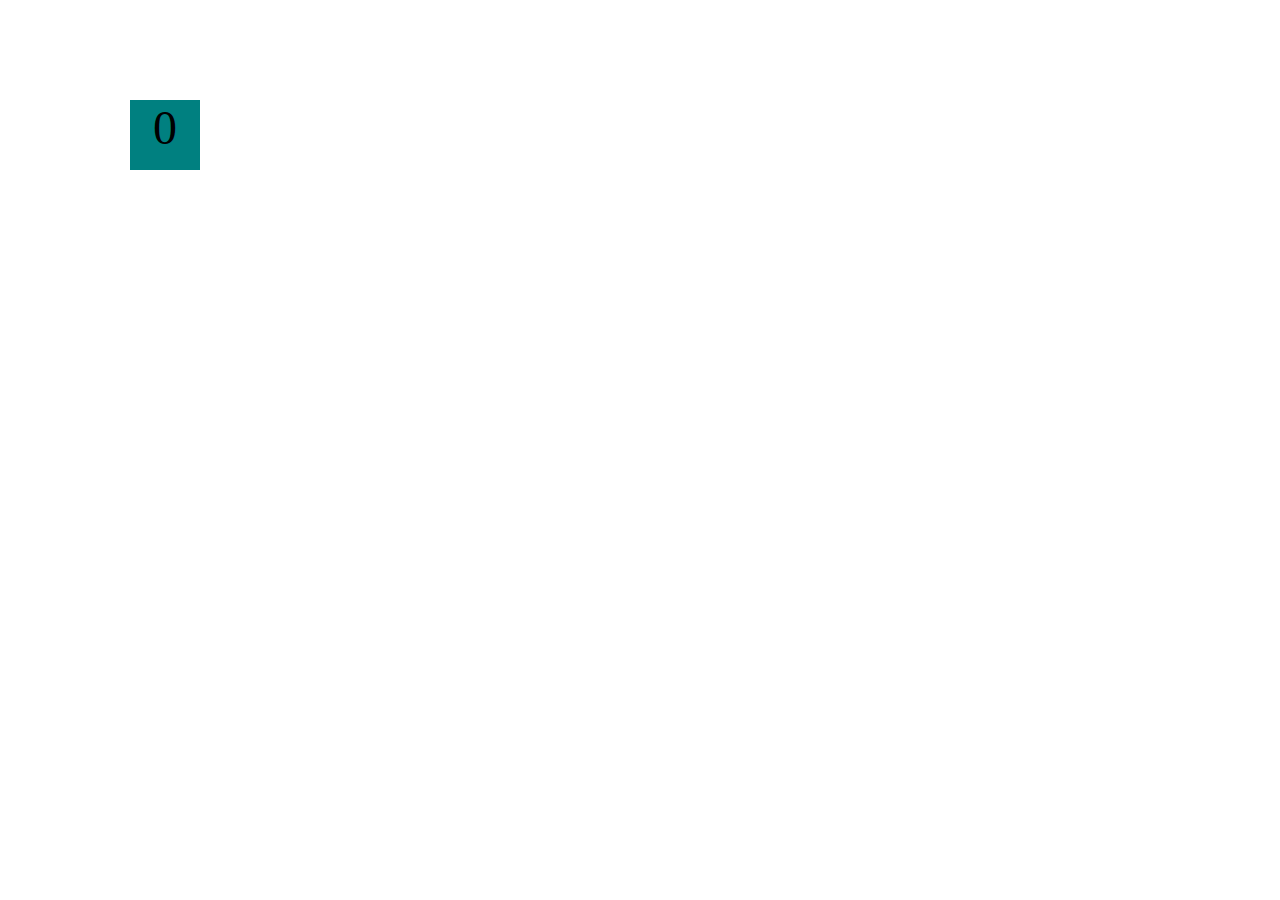
==== projects/bouncing-box/index.html @ b899abf6 "got box to move" ====
<!DOCTYPE html>
<html>

<head>
	<meta charset="utf-8">
	<title>Bouncing Box</title>
	<script src="jquery.min.js"></script>

	<!-- 	<script src="//cdnjs.cloudflare.com/ajax/libs/jquery/2.1.1/jquery.min.js"></script> -->

	<!-- BEGIN CSS -->
	<style>
		/* TODO 1 */

		.box {
			display: block;
			position: absolute;
			width: 70px;
			height: 70px;
			top: 100px;
			left: 0px;
			background-color: teal;
			font-size: 300%;
			text-align: center;
		}
	</style>

</head>

<body class="board">
	<!-- HTML for the box -->
	<div class="box">?</div>

	<!-- BEGIN JAVASCRIPT -->
	<script>
		(function() {
			'use strict'
			/* global &*/

			// jQuery stuff setup for you
			var box = $('.box');
			var boardWidth = $('.board').width();

			// TODO 2 - Variable declarations 
			var position;
			var points;
			var speed;



			position = 0;
			points = 0;
			speed = 10;

			box.css('left', position);
			box.text(points);
			var update = function() {
				// TODO 3 / 6 / 7 / 8
				position = position + speed;
				console.log("new position:" + position);
				box.css('left', position);
			};
			


			var handleBoxClick = function() {
				// TODO 4 / 5

			};


			//this executes the update function code every 50 milliseconds
			setInterval(update, 50);
			// this executes the handleBoxClick function code every time the box is clicked on
			box.on('click', handleBoxClick);
		})();
	</script>
</body>

</html>
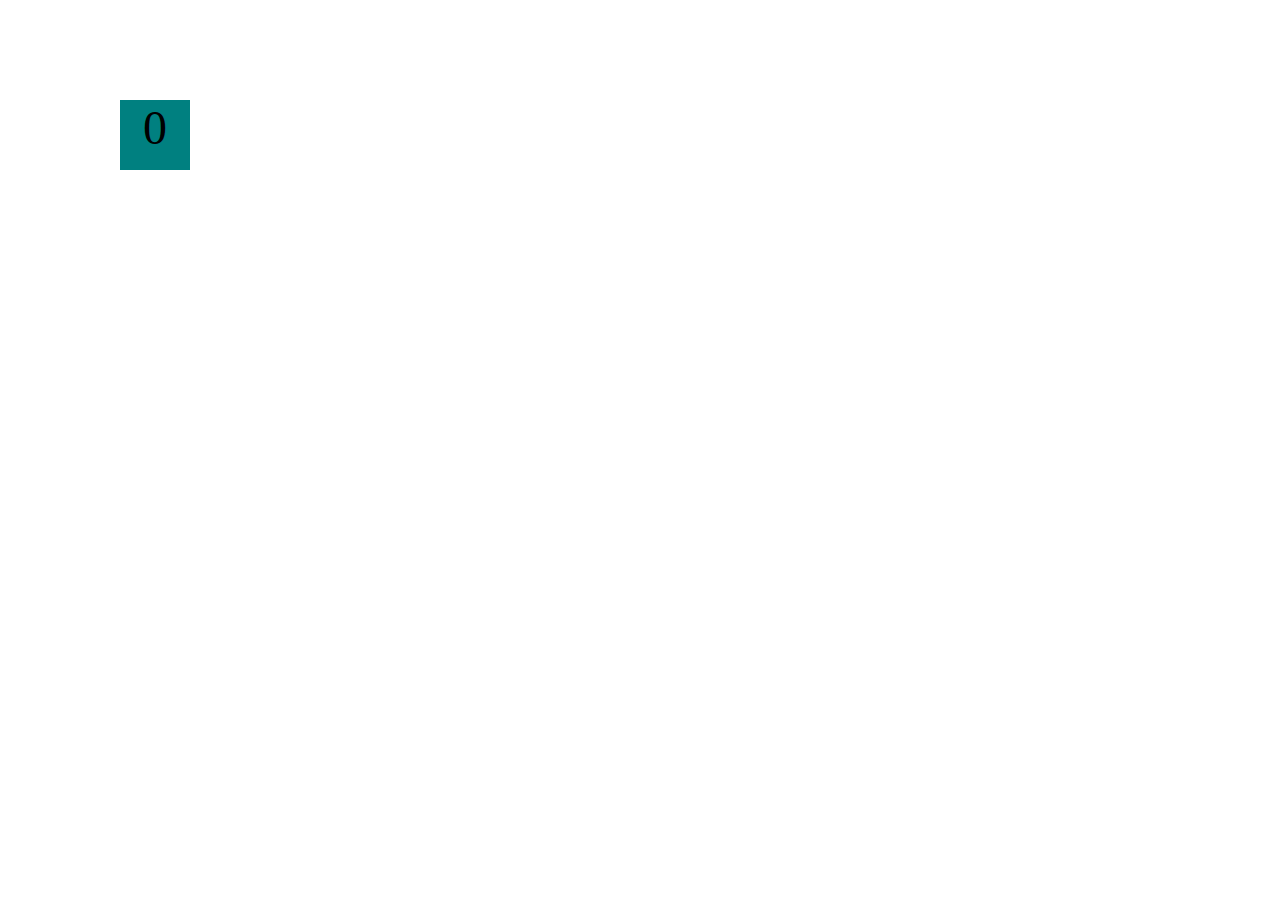
==== commit 09f98bb5: "Added Background to Game" ====
--- a/projects/bouncing-box/index.html
+++ b/projects/bouncing-box/index.html
@@ -45,25 +45,40 @@
 			var position;
 			var points;
 			var speed;
+			var direction;
 
 
 
 			position = 0;
 			points = 0;
 			speed = 10;
+			direction = 1;
 
 			box.css('left', position);
 			box.text(points);
 			var update = function() {
 				// TODO 3 / 6 / 7 / 8
-				position = position + speed;
+				position = position + (speed * direction);
 				console.log("new position:" + position);
 				box.css('left', position);
+				
+					if(position > boardWidth) {
+				direction = -1;
+				
+			}
+			if(position < 0){
+					direction = 1
+				}
 			};
+		
 			
 
 
 			var handleBoxClick = function() {
+				points = points + 1;
+				box.text(points);
+				position = 0;
+				speed = speed + 3;
 				// TODO 4 / 5
 
 			};
